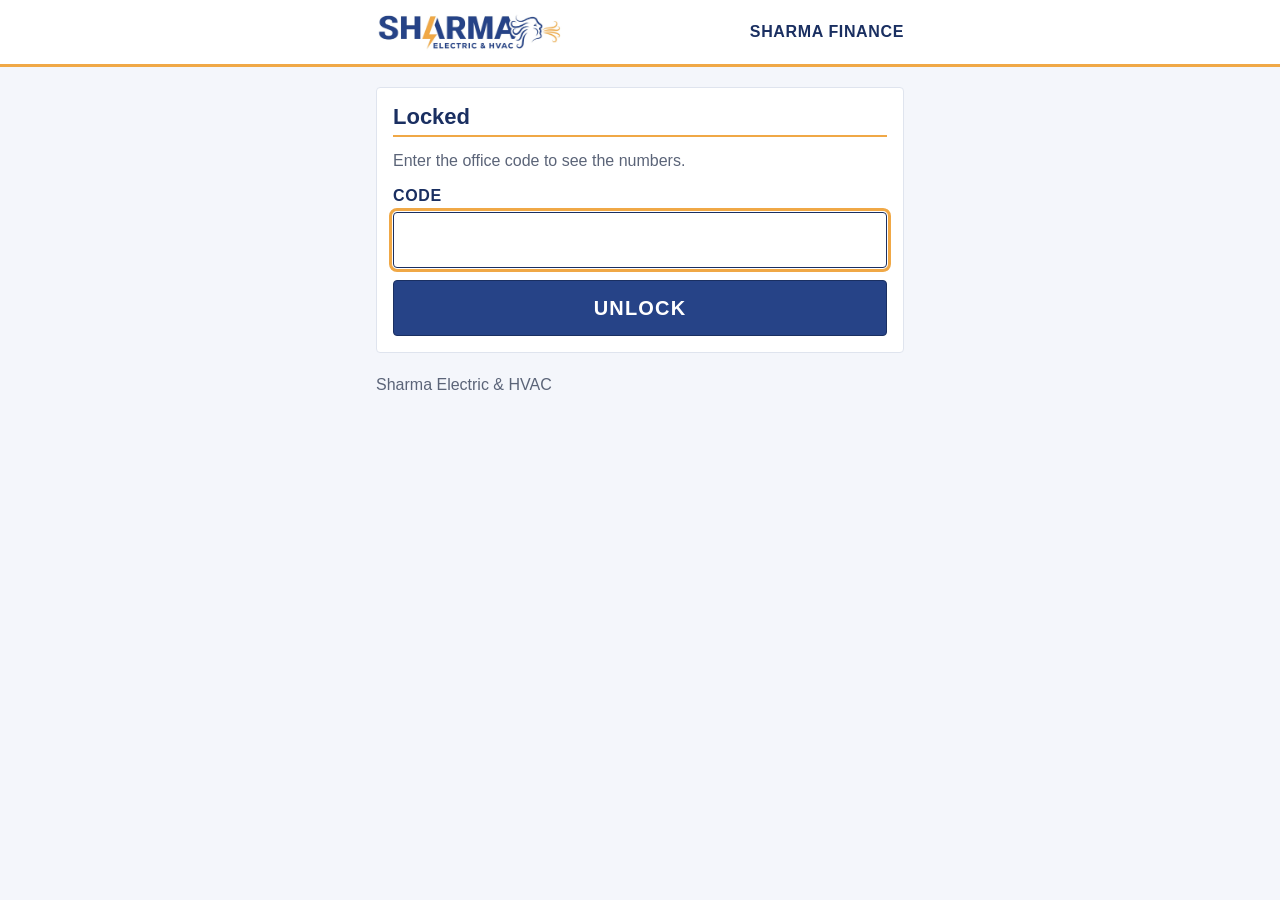
==== budget/index.html @ f3524658 "Light-always pin (Sanjay 2026-11-19 18:33): html data-scheme=light on every page — apps open in ligh" ====
<!doctype html>
<html lang="en" class="sk" data-scheme="light">
<head>
<meta charset="utf-8">
<meta name="viewport" content="width=device-width, initial-scale=1, viewport-fit=cover">
<meta name="robots" content="noindex, nofollow">
<meta name="theme-color" content="#264387">
<meta name="apple-mobile-web-app-capable" content="yes">
<meta name="mobile-web-app-capable" content="yes">
<meta name="apple-mobile-web-app-status-bar-style" content="black-translucent">
<meta name="apple-mobile-web-app-title" content="Finance">
<title>Sharma Finance · Budget</title>
<link rel="manifest" href="../manifest.webmanifest">
<link rel="apple-touch-icon" href="https://sharma-kit.sharma-crew.workers.dev/assets/apple-touch-icon.png">
<link rel="icon" type="image/png" sizes="32x32" href="https://sharma-kit.sharma-crew.workers.dev/assets/favicon-32.png">
<link rel="stylesheet" href="https://sharma-kit.sharma-crew.workers.dev/sharma-kit.css">
<link rel="stylesheet" href="../styles.css">
<link rel="stylesheet" href="budget.css">
<link rel="stylesheet" href="../shell.css?v=1">

<script src="https://sharma-kit.sharma-crew.workers.dev/sharma-kit.js" defer></script>
</head>
<body class="sk budget">
<header class="sk-header"><div class="sk-header__bar">
  <div class="sk-header__lead"><a class="sk-header__logo" href="../"><img src="https://sharma-kit.sharma-crew.workers.dev/assets/logo-white-header.png" alt="Sharma Electric &amp; HVAC" width="103" height="20"></a></div>
  <div class="sk-header__title">Finance</div>
  <div class="sk-header__trail"></div>
</div></header>
<div class="sk-offline"></div>
<nav class="fin-tabs" aria-label="Sharma Finance">
  <a href="../">AR</a>
  <a href="../pnl/">P&amp;L</a>
  <a href="../budget/" aria-current="page">Budget</a>
  <a href="../collections/" class="wide">Collections</a>
</nav>

<main class="wrap" id="main">
  <h1 class="tab-title">Budget by job</h1>
  <p class="asof" id="asof"></p>
  <div id="view"></div>
  <footer class="foot">
    Sharma Electric &amp; HVAC · Lic. EC13013924 · CAC1823596<br>
    Numbers come from the shared finance file. Edit that file, not this page.
    Electrical and HVAC stay on separate lines.
  </footer>
</main>
<script src="../lock.js"></script>
<script src="calc.js"></script>
<script src="app.js"></script>
<script>if ("serviceWorker" in navigator && (location.protocol === "https:" || location.hostname === "localhost")) { addEventListener("load", function(){ navigator.serviceWorker.register("../sw.js?kit=https://sharma-kit.sharma-crew.workers.dev").catch(function(){}); }); }</script>
</body>
</html>
---- styles.css ----
/* Sharma AR — Sharma design standard: flat, print-like, navy + gold. */
:root{
  --navy:#264387; --dnavy:#1a2f61; --gold:#F0A846;
  --ink:#1d2433; --gray:#5b6478; --line:#dfe4ee; --bg:#f4f6fb; --white:#ffffff;
  --head:"Barlow Semi Condensed",Arial Narrow,Arial,sans-serif;
  --body:Inter,Arial,Helvetica,sans-serif;
  --mono:"IBM Plex Mono",Menlo,Consolas,monospace;
}
*{box-sizing:border-box}
html{-webkit-text-size-adjust:100%}
body{margin:0;background:var(--bg);color:var(--ink);font:400 16px/1.45 var(--body)}
.wrap{max-width:760px;margin:0 auto;padding:0 14px}
.mono,.num{font-family:var(--mono);font-variant-numeric:tabular-nums}

/* Header */
.top{background:var(--white);border-bottom:3px solid var(--gold)}
.top-in{display:flex;align-items:center;justify-content:space-between;gap:12px;min-height:64px;padding-top:10px;padding-bottom:10px}
.logo{display:block;height:44px;width:auto;max-width:62%}
.app-name{font:700 16px/1.15 var(--head);color:var(--dnavy);text-align:right;text-transform:uppercase;letter-spacing:.04em}

.asof{margin:14px 0 10px;color:var(--gray);font-size:16px}
.asof b{color:var(--ink);font-family:var(--mono);font-weight:600}

/* Trade tabs — Total / Electric / HVAC (Sanjay, 2026-11-17) */
.tabs{display:flex;gap:8px;margin:0 0 14px}
.tabs .tab{flex:1;min-height:54px;padding:0 10px;font:700 20px var(--head);letter-spacing:.03em;text-transform:uppercase;color:var(--navy);background:var(--white);border:1.5px solid var(--navy);border-radius:4px;cursor:pointer}
.tabs .tab.on{background:var(--navy);color:var(--white)}

/* Panels */
.panel{background:var(--white);border:1px solid var(--line);border-radius:4px;padding:14px;margin:0 0 14px}
h2{font:700 22px/1.15 var(--head);color:var(--dnavy);margin:0 0 12px;padding-bottom:6px;border-bottom:2px solid var(--gold)}
.note{margin:-4px 0 12px;color:var(--gray);font-size:16px}

/* Tiles */
.tiles{display:grid;grid-template-columns:1fr 1fr;gap:10px}
.tile{border:1px solid var(--line);border-radius:4px;padding:12px;background:var(--white)}
.t-label{font:700 16px/1.1 var(--head);color:var(--gray);text-transform:uppercase;letter-spacing:.04em}
.t-num{font:600 24px/1.2 var(--mono);color:var(--dnavy);margin-top:6px;word-break:break-all}
.t-sub{color:var(--gray);font-size:16px;margin-top:2px}
.tile-over{border-left:6px solid var(--gold)}
.tile-over .t-num{color:var(--ink)}
.tiles .tile:nth-child(-n+2){grid-column:1 / -1}
.tiles .tile:nth-child(-n+2) .t-num{font-size:32px}

/* Aging */
.bar{display:flex;height:16px;border:1px solid var(--line);border-radius:4px;overflow:hidden;background:var(--bg);margin-bottom:12px}
.bar span{display:block;height:100%}
.b0{background:var(--navy)} .b1{background:var(--dnavy)} .b2{background:var(--gold)} .b3{background:var(--ink)}
table{width:100%;border-collapse:collapse;font-size:16px}
th{font:700 16px/1.2 var(--head);color:var(--gray);text-align:left;text-transform:uppercase;letter-spacing:.04em;padding:8px 6px;border-bottom:1px solid var(--line)}
td{padding:12px 6px;border-bottom:1px solid var(--line)}
tr:last-child td{border-bottom:0}
.r{text-align:right}
.key{display:inline-block;width:12px;height:12px;margin-right:8px;vertical-align:-1px;border-radius:2px}

/* Buttons */
.tools{display:flex;gap:10px;margin-bottom:12px}
.btn{min-height:48px;padding:0 16px;font:700 16px var(--head);color:var(--navy);background:var(--white);border:1px solid var(--navy);border-radius:4px;cursor:pointer;letter-spacing:.03em;text-transform:uppercase}
.btn:active{background:var(--bg)}
button:focus-visible{outline:3px solid var(--gold);outline-offset:2px}

/* Client groups */
.client{border:1px solid var(--line);border-radius:4px;margin-bottom:10px;background:var(--white)}
.client.has-over{border-left:6px solid var(--gold)}
.c-head{width:100%;min-height:56px;display:grid;grid-template-columns:1fr auto 24px;align-items:center;gap:10px;padding:12px;background:var(--white);border:0;border-radius:4px;text-align:left;color:var(--ink);cursor:pointer;font:inherit}
.c-name{font:700 20px/1.15 var(--head);color:var(--dnavy)}
.c-count{display:block;font:400 16px/1.3 var(--body);color:var(--gray);margin-top:2px}
.c-total{font:600 18px/1.2 var(--mono);color:var(--ink);text-align:right}
.chev{font:700 22px/1 var(--mono);color:var(--navy);text-align:center}
.c-sum{display:grid;grid-template-columns:repeat(3,1fr);border-top:1px solid var(--line)}
.c-sum div{padding:10px 12px;border-right:1px solid var(--line)}
.c-sum div:last-child{border-right:0}
.c-sum .k{display:block;font:700 16px/1.1 var(--head);color:var(--gray);text-transform:uppercase;letter-spacing:.03em}
.c-sum .v{display:block;font:600 17px/1.3 var(--mono);color:var(--ink);margin-top:4px}
.c-body{border-top:1px solid var(--line)}
.c-body[hidden]{display:none}

/* Invoice rows */
.inv{padding:12px;border-bottom:1px solid var(--line)}
.inv:last-child{border-bottom:0}
.inv.over{border-left:6px solid var(--gold);padding-left:10px;background:#fff}
.i-client{font:700 18px/1.2 var(--head);color:var(--dnavy);margin-bottom:4px}
.i-top{display:flex;justify-content:space-between;align-items:baseline;gap:10px}
.i-no{font:600 17px var(--mono);color:var(--dnavy)}
.i-amt{font:600 18px var(--mono);color:var(--ink);text-align:right}
.i-addr{margin-top:4px;font-size:16px;color:var(--ink)}
.i-sf{margin-top:4px;font-size:16px;color:var(--gray)}
.i-sf .num{color:var(--ink)}
.i-meta{margin-top:4px;font-size:16px;color:var(--gray)}
.i-meta .num{color:var(--ink)}
.flag{display:inline-block;margin-top:8px;padding:3px 8px;border-radius:3px;font:700 16px/1.2 var(--head);letter-spacing:.05em;text-transform:uppercase}
.flag-over{background:var(--dnavy);color:var(--white)}
.flag-over .num{color:var(--gold)}
.flag-und{background:var(--white);color:var(--dnavy);border:1px solid var(--dnavy)}
.flag-open{background:var(--bg);color:var(--gray);border:1px solid var(--line)}
.flag-paid{background:var(--bg);color:var(--navy);border:1px solid var(--line)}

.empty{margin:0;padding:16px;border:1px dashed var(--line);border-radius:4px;color:var(--gray);font-size:16px;background:var(--white)}
.warn{margin:0 0 14px;padding:12px;border:1px solid var(--dnavy);border-left:6px solid var(--gold);border-radius:4px;background:var(--white);color:var(--ink)}

.foot{color:var(--gray);font-size:16px;padding:6px 0 32px;line-height:1.5}

@media (min-width:600px){
  .tiles{grid-template-columns:repeat(4,1fr)}
  .tiles .tile:nth-child(-n+2){grid-column:auto}
  .tiles .tile:nth-child(-n+2) .t-num{font-size:24px}
  .logo{height:48px}
  .app-name{font-size:18px}
}
@media print{
  body{background:#fff}
  .tools,.chev{display:none}
  .c-body[hidden]{display:block}
}
.tools[hidden]{display:none}

/* Shared app nav — plain text, gold bar on the current app */
.apps{display:flex;background:var(--white);border-bottom:1px solid var(--line)}
.apps a{flex:1;min-height:48px;display:flex;align-items:center;justify-content:center;padding:8px 6px;font:700 16px/1.1 var(--head);color:var(--navy);text-decoration:none;text-transform:uppercase;letter-spacing:.04em;border-bottom:3px solid transparent;text-align:center}
.apps a[aria-current="page"]{color:var(--dnavy);border-bottom-color:var(--gold)}
.apps a:focus-visible{outline:3px solid var(--gold);outline-offset:-3px}
---- budget/budget.css ----
/* Budget-by-job. Sharma standard, same tokens as styles.css. One column on a phone. */
body.budget .wrap{max-width:1100px}

.chips{display:flex;gap:3px;margin:0 0 10px}
.chips .chip{flex:1 1 auto;min-width:0;min-height:48px;padding:0 2px;border:1px solid var(--line);border-radius:4px;background:var(--white);color:var(--navy);font:700 16px/1.1 var(--head);letter-spacing:0;text-transform:uppercase;cursor:pointer;white-space:nowrap}
.chips .chip.on{color:var(--dnavy);border-color:var(--navy);border-bottom:3px solid var(--gold)}
.how{margin:14px 0 0}
.how summary{min-height:48px;display:flex;align-items:center;cursor:pointer;font:700 16px/1.2 var(--head);color:var(--navy);list-style:none}
.how summary::-webkit-details-marker{display:none}
.how p{margin:0 0 12px;color:var(--gray);font-size:16px}
.word{font-family:var(--body);font-weight:400;font-size:16px;line-height:1.3;color:var(--gray)}
.hint{display:block;font:400 16px/1.3 var(--body);color:var(--gray)}
.below-flag{display:block;margin:0;padding:0 12px 12px;font:700 16px/1.2 var(--head);color:var(--dnavy);text-transform:uppercase;letter-spacing:.04em}
.panel > .below-flag{padding:0 0 8px}
.sheet .below-flag{padding:4px 0 0}

.b-job{display:block;width:100%;margin:0 0 10px;padding:0;text-align:left;color:inherit;font:inherit;background:var(--white);border:1px solid var(--line);border-radius:4px;cursor:pointer}
.b-job.flagged{border-left:6px solid var(--gold)}
.b-top{padding:12px 12px 8px}
.b-name{display:block;font:700 20px/1.2 var(--head);color:var(--dnavy)}
.b-meta{display:block;margin-top:4px;color:var(--gray);font-size:16px}
.b-sf{display:block;margin-top:2px;color:var(--gray);font-size:16px}
.stat{display:flex;justify-content:space-between;align-items:center;gap:12px;min-height:48px;padding:8px 12px;border-top:1px solid var(--line)}
.b-k{font:700 16px/1.15 var(--head);color:var(--gray);text-transform:uppercase;letter-spacing:.03em}
.b-v{font:600 16px/1.3 var(--mono);color:var(--ink);text-align:right}
.b-v .word,.b-v .hint{font-weight:400}

.sheet{display:none}
.sheet th,.sheet td{vertical-align:top}
.sheet td.mark{width:6px;padding:0;background:transparent}
tr.flagged td.mark{background:var(--gold)}
.linkish{display:inline-flex;align-items:center;min-height:48px;padding:4px 0;background:none;border:0;font:700 18px/1.2 var(--head);color:var(--dnavy);text-align:left;cursor:pointer}
.sheet .num{white-space:nowrap}

.back{margin-bottom:12px}

table.lines td{vertical-align:top}
table.lines tr.phase-h td{font:700 20px/1.15 var(--head);color:var(--dnavy);border-bottom:2px solid var(--gold);padding-top:16px}
table.lines tr.sum td{background:var(--bg)}
table.lines .note-row td{color:var(--gray);border-bottom:0}

.div-block{margin-bottom:14px}
.div-block.flagged{border-left:6px solid var(--gold)}

@media (max-width:899px){
  body.budget .tiles{grid-template-columns:1fr}
  body.budget .tiles .tile:nth-child(-n+2){grid-column:auto}
  body.budget .tiles .tile .t-num{font-size:24px}
  table.lines{display:block}
  table.lines thead{position:absolute;width:1px;height:1px;overflow:hidden;clip:rect(0 0 0 0)}
  table.lines tbody,table.lines tr{display:block}
  table.lines tr{border:1px solid var(--line);border-radius:4px;margin:0 0 10px;background:var(--white)}
  table.lines td{display:flex;justify-content:space-between;align-items:baseline;gap:12px;border-bottom:0;padding:8px 12px}
  table.lines td::before{content:attr(data-label);font:700 16px/1.2 var(--head);color:var(--gray);text-transform:uppercase;letter-spacing:.03em}
  table.lines tr.phase-h{border:0;border-radius:0;margin:16px 0 8px;background:transparent}
  table.lines tr.phase-h td{display:block;border-bottom:2px solid var(--gold);padding:0 0 6px}
  table.lines tr.phase-h td::before{content:none}
  table.lines tr.sum{border-left:6px solid var(--navy)}
}

@media (min-width:900px){
  .phone{display:none}
  .sheet{display:table}
  .chips .chip{flex:0 0 auto;min-width:0;padding:0 14px}
  .stat-list{display:grid;grid-template-columns:1fr 1fr 1fr;gap:10px;margin-bottom:14px}
  .stat-list .stat{display:block;min-height:72px;padding:12px;border:1px solid var(--line);border-radius:4px}
  .stat-list .b-v{display:block;text-align:left;margin-top:6px;font-size:20px}
  .lines-wrap{overflow-x:auto}
}

@media print{
  .apps,.chips,.how,.back{display:none}
  .phone{display:none}
  .sheet{display:table}
}
---- shell.css ----
/* Sharma Finance — one header + one tab bar shared by AR, P&L, Budget, Collections. */
.fin-top{background:#fff;border-bottom:3px solid #F0A846}
.fin-top-in{max-width:760px;margin:0 auto;padding:10px 14px;display:flex;align-items:center;justify-content:space-between;gap:12px;min-height:64px}
.fin-logo{display:block;height:44px;width:auto;max-width:60%}
.fin-name{font:700 18px/1.1 "Barlow Semi Condensed",Arial Narrow,Arial,sans-serif;color:#1a2f61;text-align:right;text-transform:uppercase;letter-spacing:.04em}
.fin-tabs{position:sticky;top:0;z-index:20;display:flex;padding:0 max(0px,calc((100% - 760px) / 2));background:#fff;border-bottom:1px solid #dfe4ee;box-shadow:0 1px 0 rgba(0,0,0,.03)}
.fin-tabs a{flex:1;min-width:0;min-height:52px;display:flex;align-items:center;justify-content:center;padding:6px 4px;font:700 17px/1.1 "Barlow Semi Condensed",Arial Narrow,Arial,sans-serif;color:#264387;text-decoration:none;text-transform:uppercase;letter-spacing:.02em;border-bottom:4px solid transparent;text-align:center}
.fin-tabs a[aria-current="page"]{color:#1a2f61;background:#f4f6fb;border-bottom-color:#F0A846}
.fin-tabs a:focus-visible{outline:3px solid #F0A846;outline-offset:-3px}
@media (max-width:420px){.fin-tabs a{font-size:16px;letter-spacing:0;padding:6px 2px}.fin-tabs a.wide{flex:1.35}}
@media (min-width:600px){.fin-logo{height:48px}.fin-name{font-size:20px}.fin-tabs a{font-size:18px;letter-spacing:.04em}}
@media print{.fin-tabs{display:none}}
.tab-title{font:700 26px/1.15 "Barlow Semi Condensed",Arial Narrow,Arial,sans-serif;color:#1a2f61;margin:16px 0 4px}

/* --- Sharma kit v1.2 rollout overrides (Batch A) --- */
body.sk { font-family: -apple-system, "SF Pro Text", Inter, "Segoe UI", sans-serif; }
.fin-tabs { display: flex; gap: 6px; padding: 10px 16px 0; max-width: 1180px; margin: 0 auto; }
.fin-tabs a { min-height: 44px; display: inline-flex; align-items: center; padding: 0 18px; border-radius: 999px; border: 1px solid var(--line, #dfe4ee); background: #fff; font-weight: 700; font-size: 15px; color: var(--ink, #1d2433); text-decoration: none; }
.fin-tabs a[aria-current="page"] { background: #264387; color: #fff; border-color: #264387; }
.money, .num, td.n, th.n, .amt { font-variant-numeric: tabular-nums; }
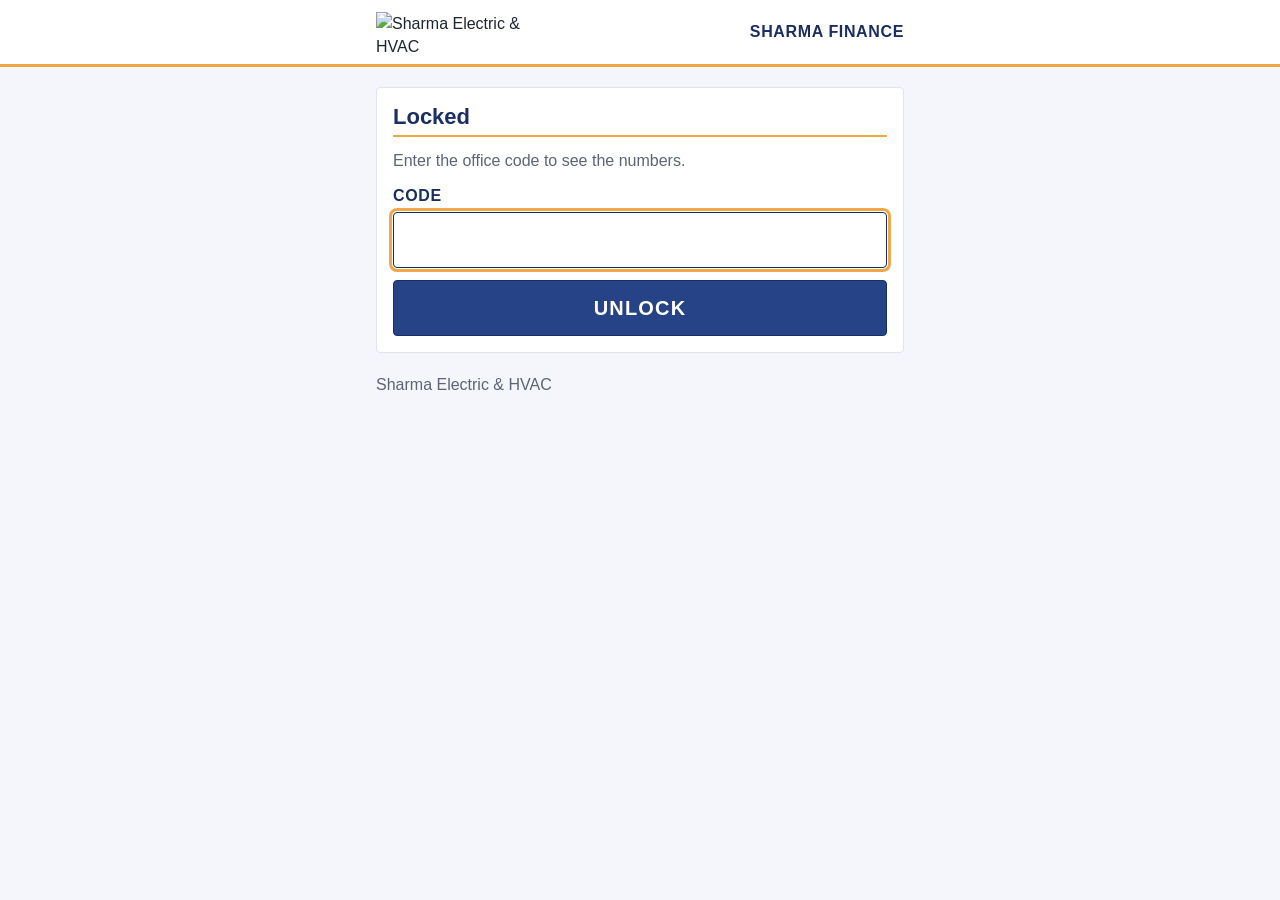
==== commit 5cd2d4d0: "Steve review + kit v1.3 + logos: SW explicit scope /sharma-ar/ + absolute manifest start_url/scope; " ====
--- a/budget/index.html
+++ b/budget/index.html
@@ -1,10 +1,12 @@
 <!doctype html>
-<html lang="en" class="sk" data-scheme="light">
+<html lang="en" class="sk">
 <head>
 <meta charset="utf-8">
 <meta name="viewport" content="width=device-width, initial-scale=1, viewport-fit=cover">
 <meta name="robots" content="noindex, nofollow">
 <meta name="theme-color" content="#264387">
+  <meta name="color-scheme" content="light">
+  <script>(function(){try{if(localStorage.getItem("sk-scheme")==="dark"){var d=document.documentElement;d.setAttribute("data-scheme","dark");var m=document.querySelector('meta[name="theme-color"]');if(m)m.content=d.getAttribute("data-theme")==="track"?"#1C1C1E":"#1a2f61"}}catch(e){}})()</script>
 <meta name="apple-mobile-web-app-capable" content="yes">
 <meta name="mobile-web-app-capable" content="yes">
 <meta name="apple-mobile-web-app-status-bar-style" content="black-translucent">
@@ -32,6 +34,7 @@
   <a href="../pnl/">P&amp;L</a>
   <a href="../budget/" aria-current="page">Budget</a>
   <a href="../collections/" class="wide">Collections</a>
+  <a href="../more/">More</a>
 </nav>
 
 <main class="wrap" id="main">
@@ -47,6 +50,6 @@
 <script src="../lock.js"></script>
 <script src="calc.js"></script>
 <script src="app.js"></script>
-<script>if ("serviceWorker" in navigator && (location.protocol === "https:" || location.hostname === "localhost")) { addEventListener("load", function(){ navigator.serviceWorker.register("../sw.js?kit=https://sharma-kit.sharma-crew.workers.dev").catch(function(){}); }); }</script>
+<script>if ("serviceWorker" in navigator && (location.protocol === "https:" || location.hostname === "localhost")) { addEventListener("load", function(){ navigator.serviceWorker.register("../sw.js?kit=https://sharma-kit.sharma-crew.workers.dev", { scope: "/sharma-ar/" }).catch(function(){}); }); }</script>
 </body>
 </html>
--- a/styles.css
+++ b/styles.css
@@ -2,7 +2,7 @@
 :root{
   --navy:#264387; --dnavy:#1a2f61; --gold:#F0A846;
   --ink:#1d2433; --gray:#5b6478; --line:#dfe4ee; --bg:#f4f6fb; --white:#ffffff;
-  --head:"Barlow Semi Condensed",Arial Narrow,Arial,sans-serif;
+  --head:"-apple-system","SF Pro Display",Inter,"Segoe UI",sans-serif;
   --body:Inter,Arial,Helvetica,sans-serif;
   --mono:"IBM Plex Mono",Menlo,Consolas,monospace;
 }
--- a/shell.css
+++ b/shell.css
@@ -2,15 +2,15 @@
 .fin-top{background:#fff;border-bottom:3px solid #F0A846}
 .fin-top-in{max-width:760px;margin:0 auto;padding:10px 14px;display:flex;align-items:center;justify-content:space-between;gap:12px;min-height:64px}
 .fin-logo{display:block;height:44px;width:auto;max-width:60%}
-.fin-name{font:700 18px/1.1 "Barlow Semi Condensed",Arial Narrow,Arial,sans-serif;color:#1a2f61;text-align:right;text-transform:uppercase;letter-spacing:.04em}
+.fin-name{font:700 18px/1.1 "-apple-system","SF Pro Display",Inter,"Segoe UI",sans-serif;color:#1a2f61;text-align:right;text-transform:uppercase;letter-spacing:.04em}
 .fin-tabs{position:sticky;top:0;z-index:20;display:flex;padding:0 max(0px,calc((100% - 760px) / 2));background:#fff;border-bottom:1px solid #dfe4ee;box-shadow:0 1px 0 rgba(0,0,0,.03)}
-.fin-tabs a{flex:1;min-width:0;min-height:52px;display:flex;align-items:center;justify-content:center;padding:6px 4px;font:700 17px/1.1 "Barlow Semi Condensed",Arial Narrow,Arial,sans-serif;color:#264387;text-decoration:none;text-transform:uppercase;letter-spacing:.02em;border-bottom:4px solid transparent;text-align:center}
+.fin-tabs a{flex:1;min-width:0;min-height:52px;display:flex;align-items:center;justify-content:center;padding:6px 4px;font:700 17px/1.1 "-apple-system","SF Pro Display",Inter,"Segoe UI",sans-serif;color:#264387;text-decoration:none;text-transform:uppercase;letter-spacing:.02em;border-bottom:4px solid transparent;text-align:center}
 .fin-tabs a[aria-current="page"]{color:#1a2f61;background:#f4f6fb;border-bottom-color:#F0A846}
 .fin-tabs a:focus-visible{outline:3px solid #F0A846;outline-offset:-3px}
 @media (max-width:420px){.fin-tabs a{font-size:16px;letter-spacing:0;padding:6px 2px}.fin-tabs a.wide{flex:1.35}}
 @media (min-width:600px){.fin-logo{height:48px}.fin-name{font-size:20px}.fin-tabs a{font-size:18px;letter-spacing:.04em}}
 @media print{.fin-tabs{display:none}}
-.tab-title{font:700 26px/1.15 "Barlow Semi Condensed",Arial Narrow,Arial,sans-serif;color:#1a2f61;margin:16px 0 4px}
+.tab-title{font:700 26px/1.15 "-apple-system","SF Pro Display",Inter,"Segoe UI",sans-serif;color:#1a2f61;margin:16px 0 4px}
 
 /* --- Sharma kit v1.2 rollout overrides (Batch A) --- */
 body.sk { font-family: -apple-system, "SF Pro Text", Inter, "Segoe UI", sans-serif; }
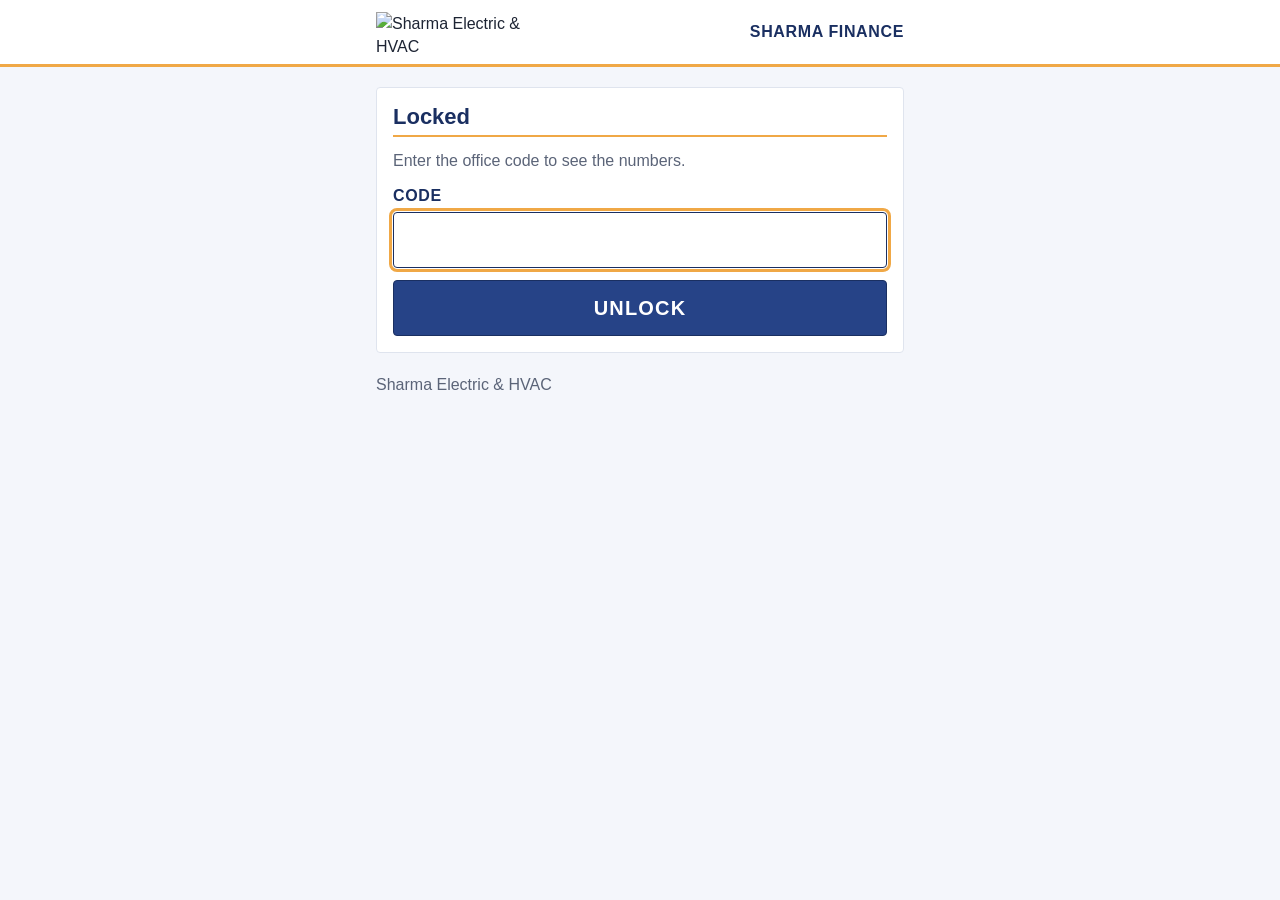
==== commit 67c108fa: "Lean app 3: Finance gains Material Costs tab (5 tabs, one app) - materials/: Material Costs tab read" ====
--- a/budget/index.html
+++ b/budget/index.html
@@ -18,7 +18,7 @@
 <link rel="stylesheet" href="https://sharma-kit.sharma-crew.workers.dev/sharma-kit.css">
 <link rel="stylesheet" href="../styles.css">
 <link rel="stylesheet" href="budget.css">
-<link rel="stylesheet" href="../shell.css?v=1">
+<link rel="stylesheet" href="../shell.css?v=2">
 
 <script src="https://sharma-kit.sharma-crew.workers.dev/sharma-kit.js" defer></script>
 </head>
@@ -34,6 +34,7 @@
   <a href="../pnl/">P&amp;L</a>
   <a href="../budget/" aria-current="page">Budget</a>
   <a href="../collections/" class="wide">Collections</a>
+  <a href="../materials/" class="wide">Materials</a>
   <a href="../more/">More</a>
 </nav>
 
--- a/shell.css
+++ b/shell.css
@@ -1,4 +1,4 @@
-/* Sharma Finance — one header + one tab bar shared by AR, P&L, Budget, Collections. */
+/* Sharma Finance — one header + one tab bar shared by AR, P&L, Budget, Collections, Materials. */
 .fin-top{background:#fff;border-bottom:3px solid #F0A846}
 .fin-top-in{max-width:760px;margin:0 auto;padding:10px 14px;display:flex;align-items:center;justify-content:space-between;gap:12px;min-height:64px}
 .fin-logo{display:block;height:44px;width:auto;max-width:60%}
@@ -14,7 +14,24 @@
 
 /* --- Sharma kit v1.2 rollout overrides (Batch A) --- */
 body.sk { font-family: -apple-system, "SF Pro Text", Inter, "Segoe UI", sans-serif; }
-.fin-tabs { display: flex; gap: 6px; padding: 10px 16px 0; max-width: 1180px; margin: 0 auto; }
-.fin-tabs a { min-height: 44px; display: inline-flex; align-items: center; padding: 0 18px; border-radius: 999px; border: 1px solid var(--line, #dfe4ee); background: #fff; font-weight: 700; font-size: 15px; color: var(--ink, #1d2433); text-decoration: none; }
+.fin-tabs { display: flex; gap: 6px; padding: 10px 16px 0; max-width: 1180px; margin: 0 auto; overflow-x: auto; scrollbar-width: none; -webkit-overflow-scrolling: touch; }
+.fin-tabs::-webkit-scrollbar { display: none; }
+.fin-tabs a { flex: 0 0 auto; min-height: 48px; display: inline-flex; align-items: center; padding: 0 16px; border-radius: 999px; border: 1px solid var(--line, #dfe4ee); background: #fff; font-weight: 700; font-size: 18px; color: var(--ink, #1d2433); text-decoration: none; white-space: nowrap; }
 .fin-tabs a[aria-current="page"] { background: #264387; color: #fff; border-color: #264387; }
 .money, .num, td.n, th.n, .amt { font-variant-numeric: tabular-nums; }
+
+/* --- macOS wide-screen look (Sanjay 2026-11-19) — presentation only, >=960px.
+   Sidebar = the existing .fin-tabs bar turned into a vertical source list.
+   Phone layout/behaviour unchanged. --- */
+::selection{background:rgba(38,67,135,.16)}
+@media (min-width:960px){
+  :root{--mac-side:238px}
+  .fin-tabs{position:fixed;top:0;bottom:0;left:0;right:auto;width:var(--mac-side);flex-direction:column;justify-content:flex-start;gap:2px;padding:14px 10px;margin:0;max-width:none;background:var(--sk-surface-2,#F7F8FB);border-bottom:0;border-right:.5px solid var(--sk-line,#dfe4ee);box-shadow:none;z-index:39}
+  .fin-tabs a{flex:0 0 auto;width:100%;justify-content:flex-start;min-height:36px;padding:0 12px;border-radius:8px;font-size:14px;text-transform:none;letter-spacing:0;text-align:left}
+  .fin-tabs a:hover{background:var(--sk-fill-2,rgba(118,118,128,.08))}
+  .fin-tabs a[aria-current="page"]{background:var(--sk-brand,#264387);color:#fff;border-color:transparent}
+  .fin-top{padding-left:var(--mac-side)}
+  .wrap{margin-left:calc(var(--mac-side) + max(0px,(100vw - var(--mac-side) - 1100px)/2));margin-right:auto;max-width:1100px}
+  .panel .sk-row:hover,.sk-row:hover{background:var(--sk-fill-2,rgba(118,118,128,.08))}
+  table tr:hover td{background:#f7f9fd}
+}
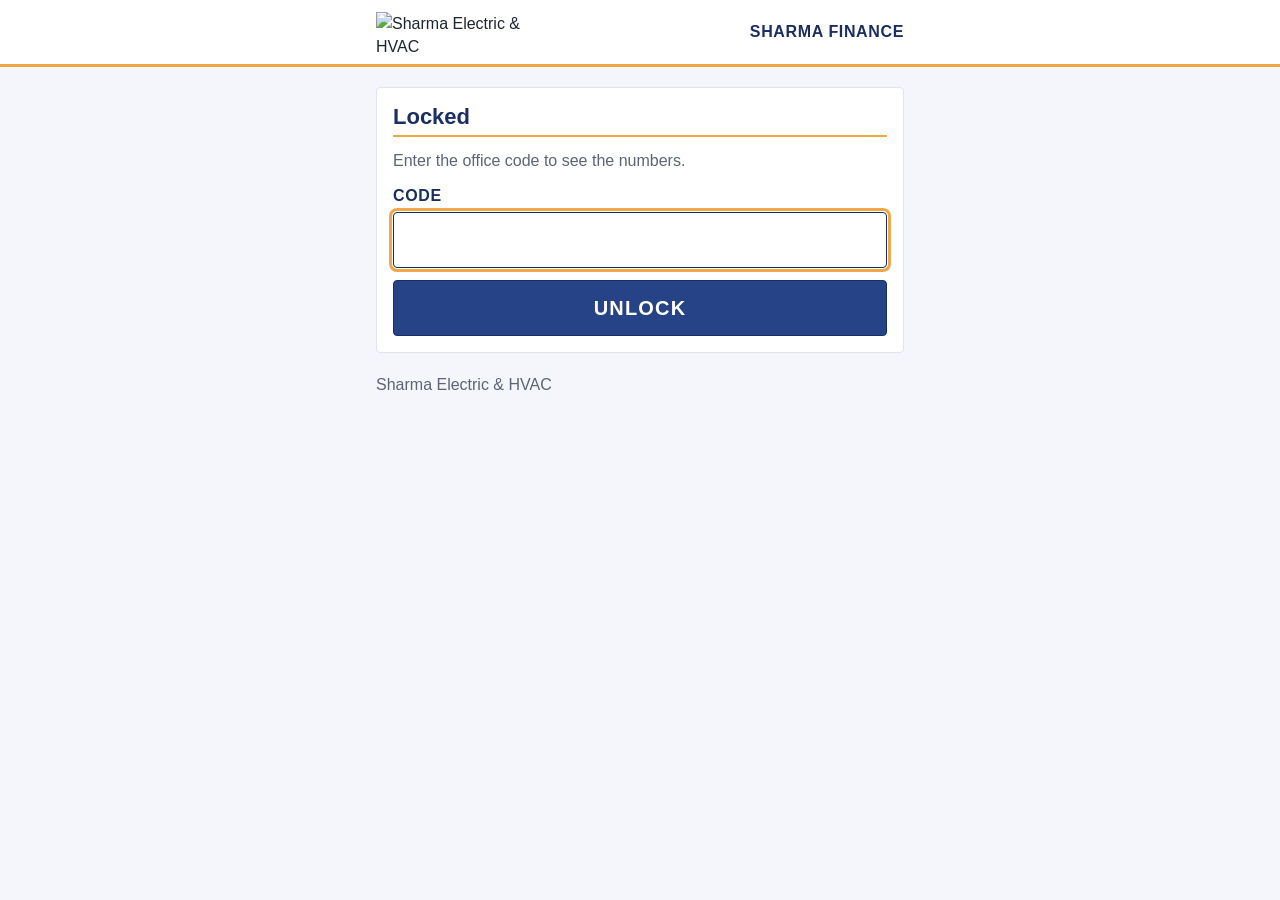
==== commit c9295c24: "Add SHARMA360 footer watermark to all Finance pages (Sanjay 2026-11-25: give all apps the logo)" ====
--- a/budget/index.html
+++ b/budget/index.html
@@ -45,7 +45,8 @@
   <footer class="foot">
     Sharma Electric &amp; HVAC · Lic. EC13013924 · CAC1823596<br>
     Numbers come from the shared finance file. Edit that file, not this page.
-    Electrical and HVAC stay on separate lines.
+    Electrical and HVAC stay on separate lines.<br>
+    <img src="../sharma360-logo.png" alt="SHARMA360" style="height:20px;width:auto;margin-top:6px">
   </footer>
 </main>
 <script src="../lock.js"></script>
--- a/styles.css
+++ b/styles.css
@@ -107,6 +107,19 @@
   .logo{height:48px}
   .app-name{font-size:18px}
 }
+/* Invoices Sent register */
+.tiles.t3 .tile:nth-child(-n+2){grid-column:auto}
+.tiles.t3 .tile:nth-child(-n+2) .t-num{font-size:24px}
+.tiles.t3 .tile:last-child{grid-column:1 / -1}
+table.sent td{vertical-align:top}
+.sent .flag{margin-top:0;white-space:nowrap}
+.sent .s-date{white-space:nowrap}
+.s-job{color:var(--gray);font-size:14px;margin-top:2px}
+@media (min-width:600px){
+  .tiles.t3{grid-template-columns:repeat(3,1fr)}
+  .tiles.t3 .tile:last-child{grid-column:auto}
+}
+
 @media print{
   body{background:#fff}
   .tools,.chev{display:none}
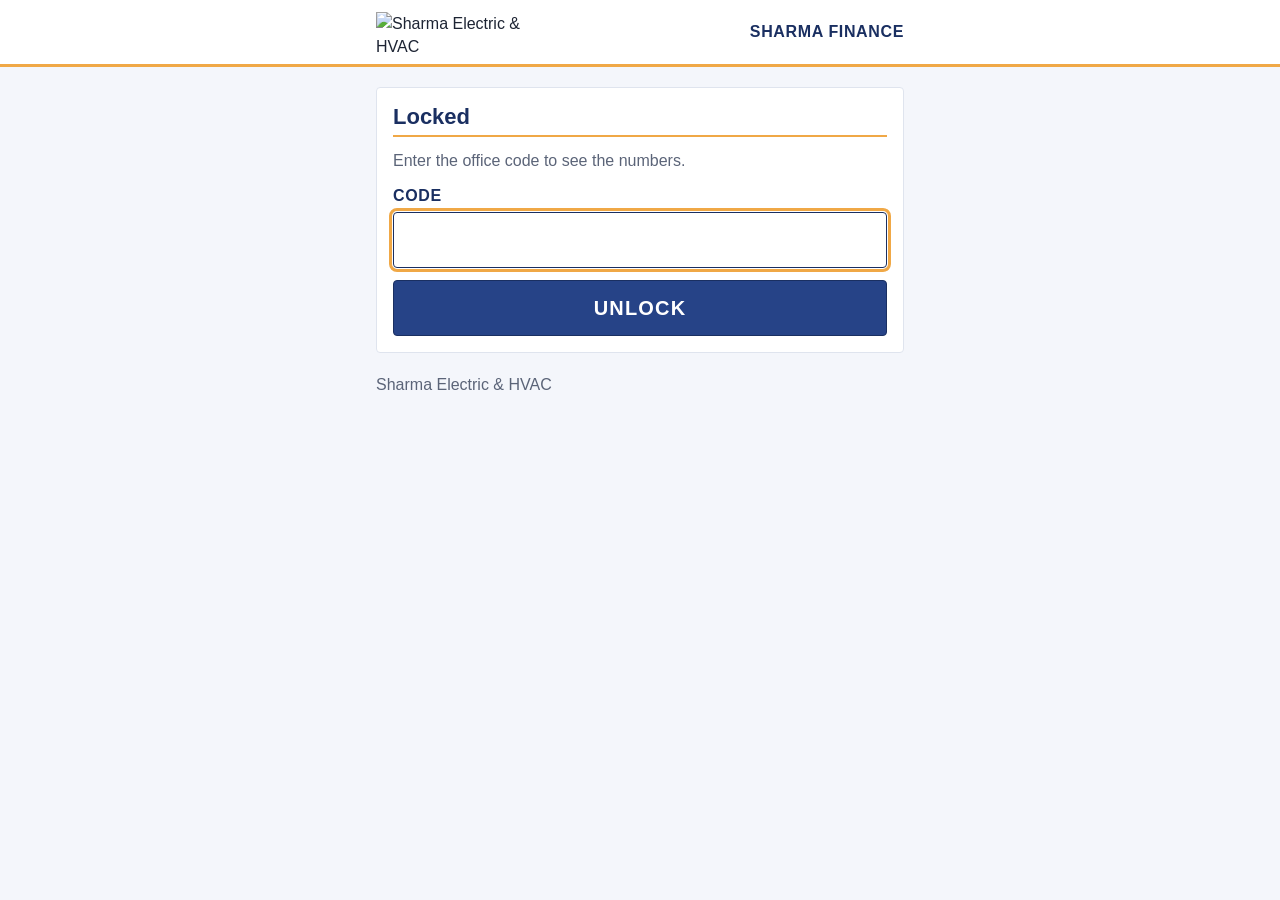
==== commit 981cf033: "SHARMA360 watermark: swap in corrected logo art (second-A crossbar repair), stamp ?v=20261126, P&L a" ====
--- a/budget/index.html
+++ b/budget/index.html
@@ -46,7 +46,7 @@
     Sharma Electric &amp; HVAC · Lic. EC13013924 · CAC1823596<br>
     Numbers come from the shared finance file. Edit that file, not this page.
     Electrical and HVAC stay on separate lines.<br>
-    <img src="../sharma360-logo.png" alt="SHARMA360" style="height:20px;width:auto;margin-top:6px">
+    <img src="../sharma360-logo.png?v=20261126" alt="SHARMA360" style="height:20px;width:auto;margin-top:6px">
   </footer>
 </main>
 <script src="../lock.js"></script>
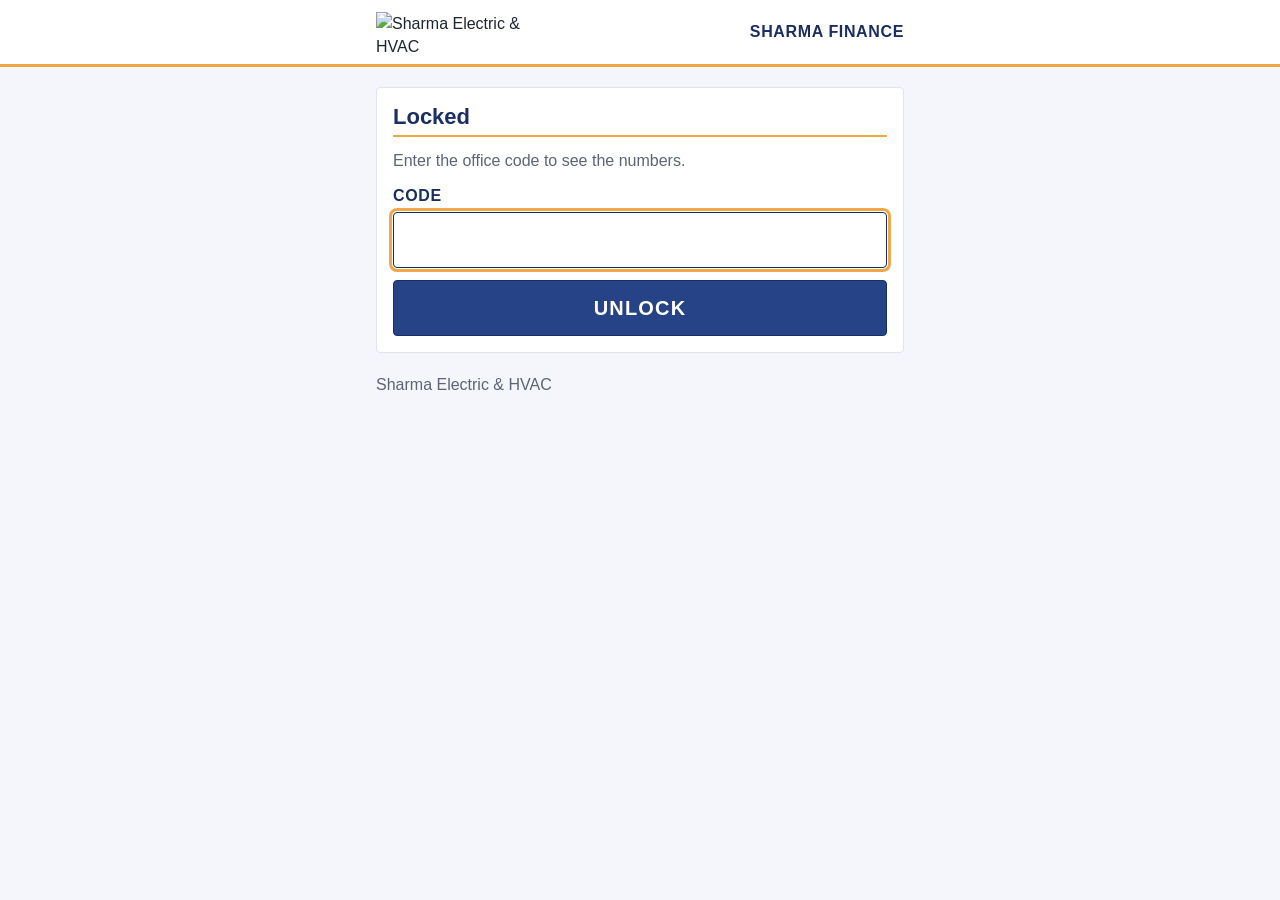
==== commit dc5070e4: "SHARMA360 watermark: REVERSED art (white+gold) on a navy chip replaces the color version (Sanjay ame" ====
--- a/budget/index.html
+++ b/budget/index.html
@@ -46,7 +46,7 @@
     Sharma Electric &amp; HVAC · Lic. EC13013924 · CAC1823596<br>
     Numbers come from the shared finance file. Edit that file, not this page.
     Electrical and HVAC stay on separate lines.<br>
-    <img src="../sharma360-logo.png?v=20261126" alt="SHARMA360" style="height:20px;width:auto;margin-top:6px">
+    <img src="../sharma360-logo.png?v=20261126-3" alt="SHARMA360" style="height:30px;width:auto;margin-top:6px;background:#1a2f61;padding:5px 9px;border-radius:4px">
   </footer>
 </main>
 <script src="../lock.js"></script>
